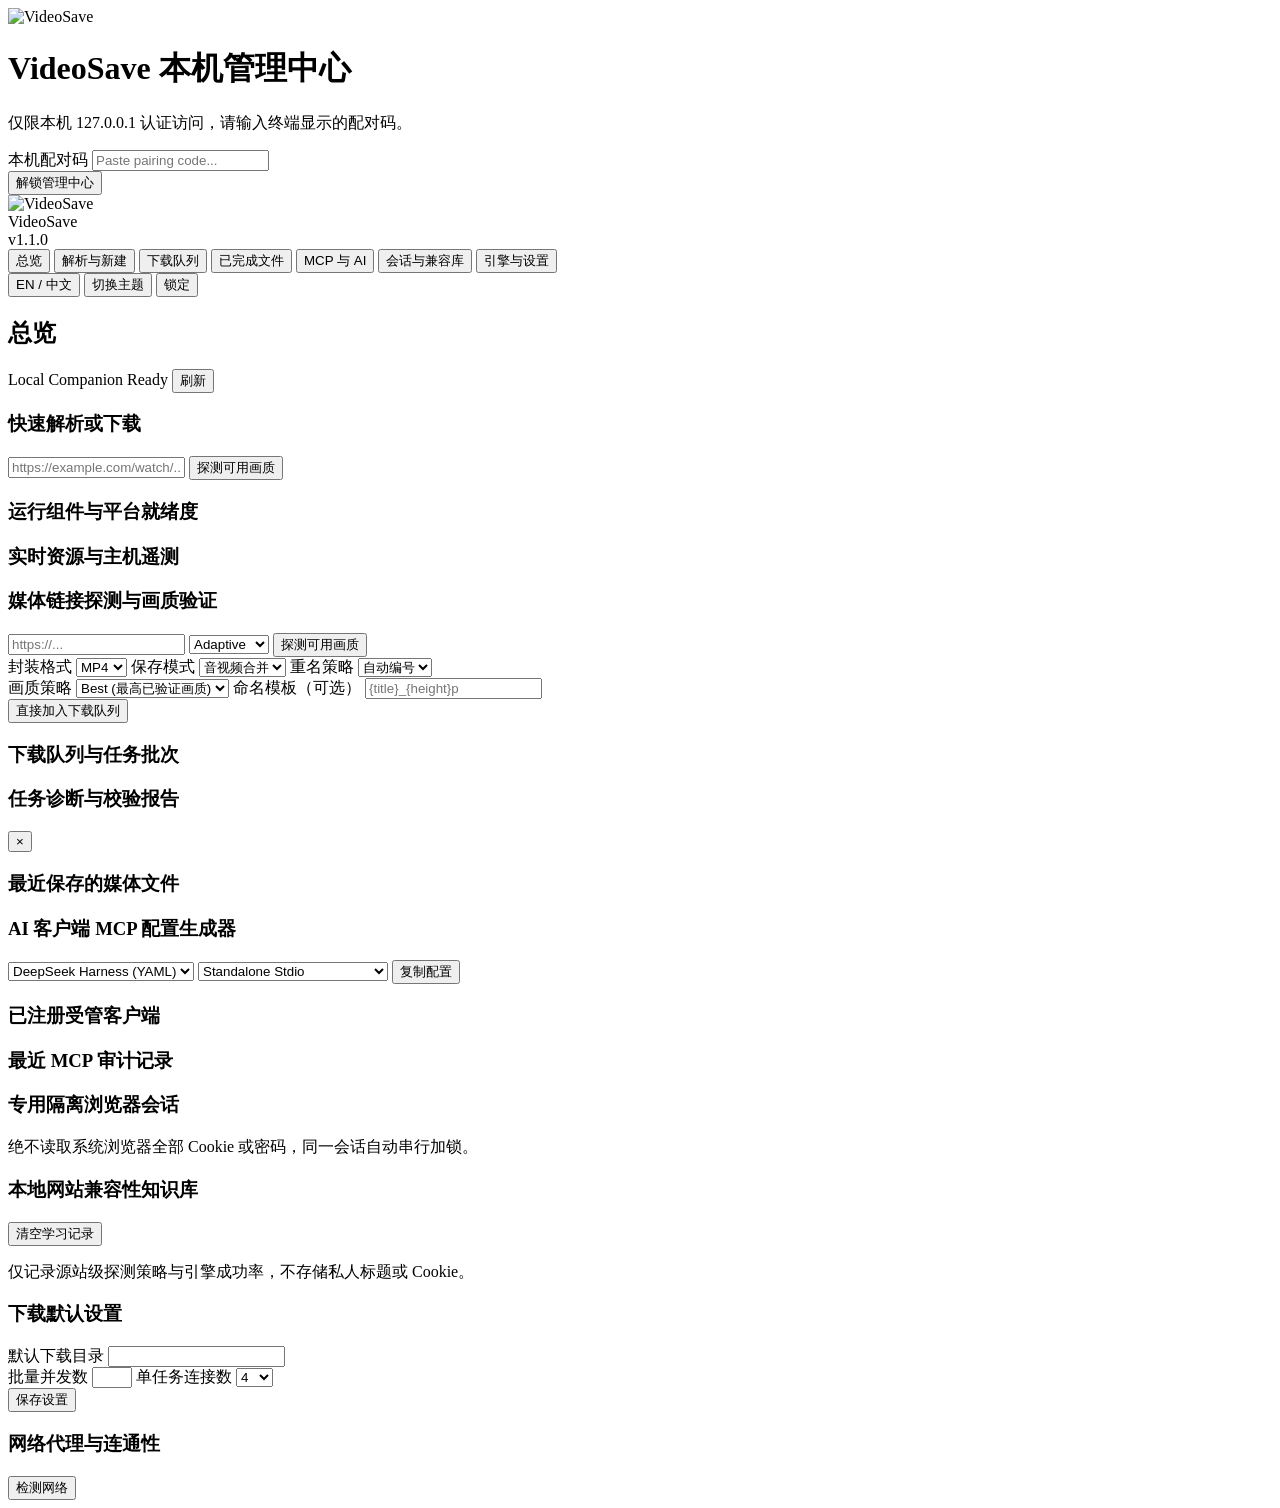
==== tools/console/index.html @ 37b1a972 "feat(v1.1.0): VideoSave Ultimate - unified RequestContext, 2-byte quality probe, 2000-seg resume, mu" ====
<!doctype html>
<html lang="zh-CN" data-theme="dark">
<head>
  <meta charset="utf-8" />
  <meta name="viewport" content="width=device-width, initial-scale=1" />
  <title>VideoSave Control Center</title>
  <link rel="icon" type="image/svg+xml" href="/console/logo.svg" />
  <link rel="stylesheet" href="/console/styles.css" />
</head>
<body>
  <div id="auth-overlay" class="auth-overlay" role="dialog" aria-modal="true" aria-labelledby="auth-title">
    <form id="auth-form" class="auth-card">
      <div class="auth-brand">
        <img src="/console/logo.svg" alt="VideoSave" width="36" height="36" />
        <div>
          <h1 id="auth-title" data-i18n="authTitle">VideoSave 本机管理中心</h1>
          <p class="muted" data-i18n="authSubtitle">仅限本机 127.0.0.1 认证访问，请输入终端显示的配对码。</p>
        </div>
      </div>
      <label class="field">
        <span data-i18n="pairingLabel">本机配对码</span>
        <input id="pairing-input" type="password" autocomplete="off" required placeholder="Paste pairing code..." />
      </label>
      <div id="auth-error" class="alert hidden" role="alert"></div>
      <button type="submit" class="btn primary full" data-i18n="authSubmit">解锁管理中心</button>
    </form>
  </div>

  <div id="app" class="shell hidden">
    <aside class="sidebar" aria-label="Navigation">
      <div class="brand">
        <img src="/console/logo.svg" alt="VideoSave" width="28" height="28" />
        <div>
          <div class="brand-name">VideoSave</div>
          <div id="version-badge" class="pill subtle">v1.1.0</div>
        </div>
      </div>
      <nav class="nav" id="nav">
        <button class="nav-item active" data-view="overview" data-i18n="navOverview">总览</button>
        <button class="nav-item" data-view="new-task" data-i18n="navNewTask">解析与新建</button>
        <button class="nav-item" data-view="queue" data-i18n="navQueue">下载队列</button>
        <button class="nav-item" data-view="history" data-i18n="navHistory">已完成文件</button>
        <button class="nav-item" data-view="mcp" data-i18n="navMcp">MCP 与 AI</button>
        <button class="nav-item" data-view="sessions" data-i18n="navSessions">会话与兼容库</button>
        <button class="nav-item" data-view="settings" data-i18n="navSettings">引擎与设置</button>
      </nav>
      <div class="sidebar-footer">
        <button id="lang-toggle" class="btn ghost small">EN / 中文</button>
        <button id="theme-toggle" class="btn ghost small" data-i18n="themeToggle">切换主题</button>
        <button id="logout-btn" class="btn ghost small" data-i18n="logout">锁定</button>
      </div>
    </aside>

    <main class="main">
      <header class="topbar">
        <h2 id="view-title" data-i18n="navOverview">总览</h2>
        <div class="topbar-actions">
          <span id="health-pill" class="pill ok">Local Companion Ready</span>
          <button id="refresh-btn" class="btn ghost small" data-i18n="refresh">刷新</button>
        </div>
      </header>

      <section id="view-overview" class="view active">
        <div class="grid stats" id="overview-stats"></div>
        <div class="card">
          <div class="card-head">
            <h3 data-i18n="quickDownload">快速解析或下载</h3>
          </div>
          <form id="quick-form" class="row">
            <input id="quick-url" type="url" required placeholder="https://example.com/watch/... or .m3u8 / .mpd / Bilibili / YouTube" />
            <button type="submit" class="btn primary" data-i18n="probeNow">探测可用画质</button>
          </form>
        </div>
        <div class="grid two">
          <div class="card">
            <div class="card-head"><h3 data-i18n="runtimeComponents">运行组件与平台就绪度</h3></div>
            <div id="runtime-list" class="list"></div>
          </div>
          <div class="card">
            <div class="card-head"><h3 data-i18n="telemetryTitle">实时资源与主机遥测</h3></div>
            <div id="telemetry-panel" class="list"></div>
          </div>
        </div>
      </section>

      <section id="view-new-task" class="view">
        <div class="card">
          <div class="card-head"><h3 data-i18n="probeHeading">媒体链接探测与画质验证</h3></div>
          <form id="probe-form" class="stack">
            <div class="row">
              <input id="probe-url" type="url" required placeholder="https://..." />
              <select id="probe-compat">
                <option value="adaptive">Adaptive</option>
                <option value="standard">Standard</option>
                <option value="deep">Deep</option>
                <option value="maximum">Maximum</option>
              </select>
              <button type="submit" class="btn primary" data-i18n="probeNow">探测可用画质</button>
            </div>
            <div class="grid three">
              <label class="field"><span data-i18n="formatLabel">封装格式</span>
                <select id="dl-format"><option value="mp4">MP4</option><option value="mkv">MKV</option></select>
              </label>
              <label class="field"><span data-i18n="modeLabel">保存模式</span>
                <select id="dl-mode"><option value="combined">音视频合并</option><option value="video">仅视频</option><option value="audio">仅音频</option><option value="separate">分开保存</option></select>
              </label>
              <label class="field"><span data-i18n="conflictLabel">重名策略</span>
                <select id="dl-conflict"><option value="uniquify">自动编号</option><option value="skip">跳过已有</option><option value="overwrite">原子覆盖</option></select>
              </label>
            </div>
            <div class="grid two">
              <label class="field"><span data-i18n="qualityLabel">画质策略</span>
                <select id="dl-quality">
                  <option value="best">Best (最高已验证画质)</option>
                  <option value="1080">1080p 上限</option>
                  <option value="720">720p 上限</option>
                  <option value="auto">Auto (均衡)</option>
                  <option value="lowest">Lowest</option>
                </select>
              </label>
              <label class="field"><span data-i18n="templateLabel">命名模板（可选）</span>
                <input id="dl-template" type="text" placeholder="{title}_{height}p" />
              </label>
            </div>
            <div class="row">
              <button type="button" id="start-direct-btn" class="btn" data-i18n="startDirect">直接加入下载队列</button>
            </div>
          </form>
          <div id="probe-output" class="probe-result hidden"></div>
        </div>
      </section>

      <section id="view-queue" class="view">
        <div class="card">
          <div class="card-head">
            <h3 data-i18n="activeBatches">下载队列与任务批次</h3>
            <span id="queue-summary" class="muted"></span>
          </div>
          <div id="batch-list" class="list"></div>
        </div>
        <div id="diag-card" class="card hidden">
          <div class="card-head">
            <h3 data-i18n="diagnosticDetail">任务诊断与校验报告</h3>
            <button id="close-diag" class="btn ghost small">×</button>
          </div>
          <pre id="diag-json" class="code-box"></pre>
        </div>
      </section>

      <section id="view-history" class="view">
        <div class="card">
          <div class="card-head">
            <h3 data-i18n="recentOutputs">最近保存的媒体文件</h3>
            <span id="out-dir-label" class="muted mono"></span>
          </div>
          <div id="recent-list" class="list"></div>
        </div>
      </section>

      <section id="view-mcp" class="view">
        <div class="card">
          <div class="card-head"><h3 data-i18n="mcpGenerator">AI 客户端 MCP 配置生成器</h3></div>
          <div class="row">
            <select id="mcp-client-select">
              <option value="deepseek-harness">DeepSeek Harness (YAML)</option>
              <option value="codex">Codex (TOML)</option>
              <option value="claude-code">Claude Code (JSON / CLI)</option>
              <option value="claude-desktop">Claude Desktop (JSON)</option>
              <option value="cursor">Cursor (JSON)</option>
              <option value="antigravity">Antigravity (JSON)</option>
            </select>
            <select id="mcp-mode-select">
              <option value="standalone">Standalone Stdio</option>
              <option value="shared-queue">Shared Queue (Companion)</option>
            </select>
            <button id="copy-mcp-btn" class="btn primary" data-i18n="copyConfig">复制配置</button>
          </div>
          <p id="mcp-target-path" class="muted mono"></p>
          <pre id="mcp-config-code" class="code-box"></pre>
        </div>
        <div class="grid two">
          <div class="card">
            <div class="card-head"><h3 data-i18n="registeredClients">已注册受管客户端</h3></div>
            <div id="clients-list" class="list"></div>
          </div>
          <div class="card">
            <div class="card-head"><h3 data-i18n="activityLog">最近 MCP 审计记录</h3></div>
            <div id="activity-list" class="list"></div>
          </div>
        </div>
      </section>

      <section id="view-sessions" class="view">
        <div class="grid two">
          <div class="card">
            <div class="card-head"><h3 data-i18n="dedicatedSessions">专用隔离浏览器会话</h3></div>
            <p class="muted" data-i18n="sessionsNotice">绝不读取系统浏览器全部 Cookie 或密码，同一会话自动串行加锁。</p>
            <div id="sessions-list" class="list"></div>
          </div>
          <div class="card">
            <div class="card-head">
              <h3 data-i18n="compatRulesTitle">本地网站兼容性知识库</h3>
              <button id="reset-compat-btn" class="btn ghost small" data-i18n="resetRules">清空学习记录</button>
            </div>
            <p class="muted" data-i18n="compatPrivacy">仅记录源站级探测策略与引擎成功率，不存储私人标题或 Cookie。</p>
            <div id="compat-list" class="list"></div>
          </div>
        </div>
      </section>

      <section id="view-settings" class="view">
        <div class="grid two">
          <div class="card">
            <div class="card-head"><h3 data-i18n="downloadDefaults">下载默认设置</h3></div>
            <form id="settings-form" class="stack">
              <label class="field"><span data-i18n="outDirLabel">默认下载目录</span>
                <input id="set-outdir" type="text" required />
              </label>
              <div class="grid two">
                <label class="field"><span data-i18n="concurrencyLabel">批量并发数</span>
                  <input id="set-concurrency" type="number" min="1" max="8" />
                </label>
                <label class="field"><span data-i18n="connectionsLabel">单任务连接数</span>
                  <select id="set-connections"><option value="4">4</option><option value="8">8</option><option value="12">12</option></select>
                </label>
              </div>
              <button type="submit" class="btn primary" data-i18n="saveSettings">保存设置</button>
              <div id="settings-msg" class="muted"></div>
            </form>
          </div>
          <div class="card">
            <div class="card-head">
              <h3 data-i18n="networkDiag">网络代理与连通性</h3>
              <button id="check-net-btn" class="btn ghost small" data-i18n="testNetwork">检测网络</button>
            </div>
            <div id="network-info" class="list"></div>
          </div>
        </div>
      </section>
    </main>
  </div>
  <script type="module" src="/console/app.js"></script>
</body>
</html>
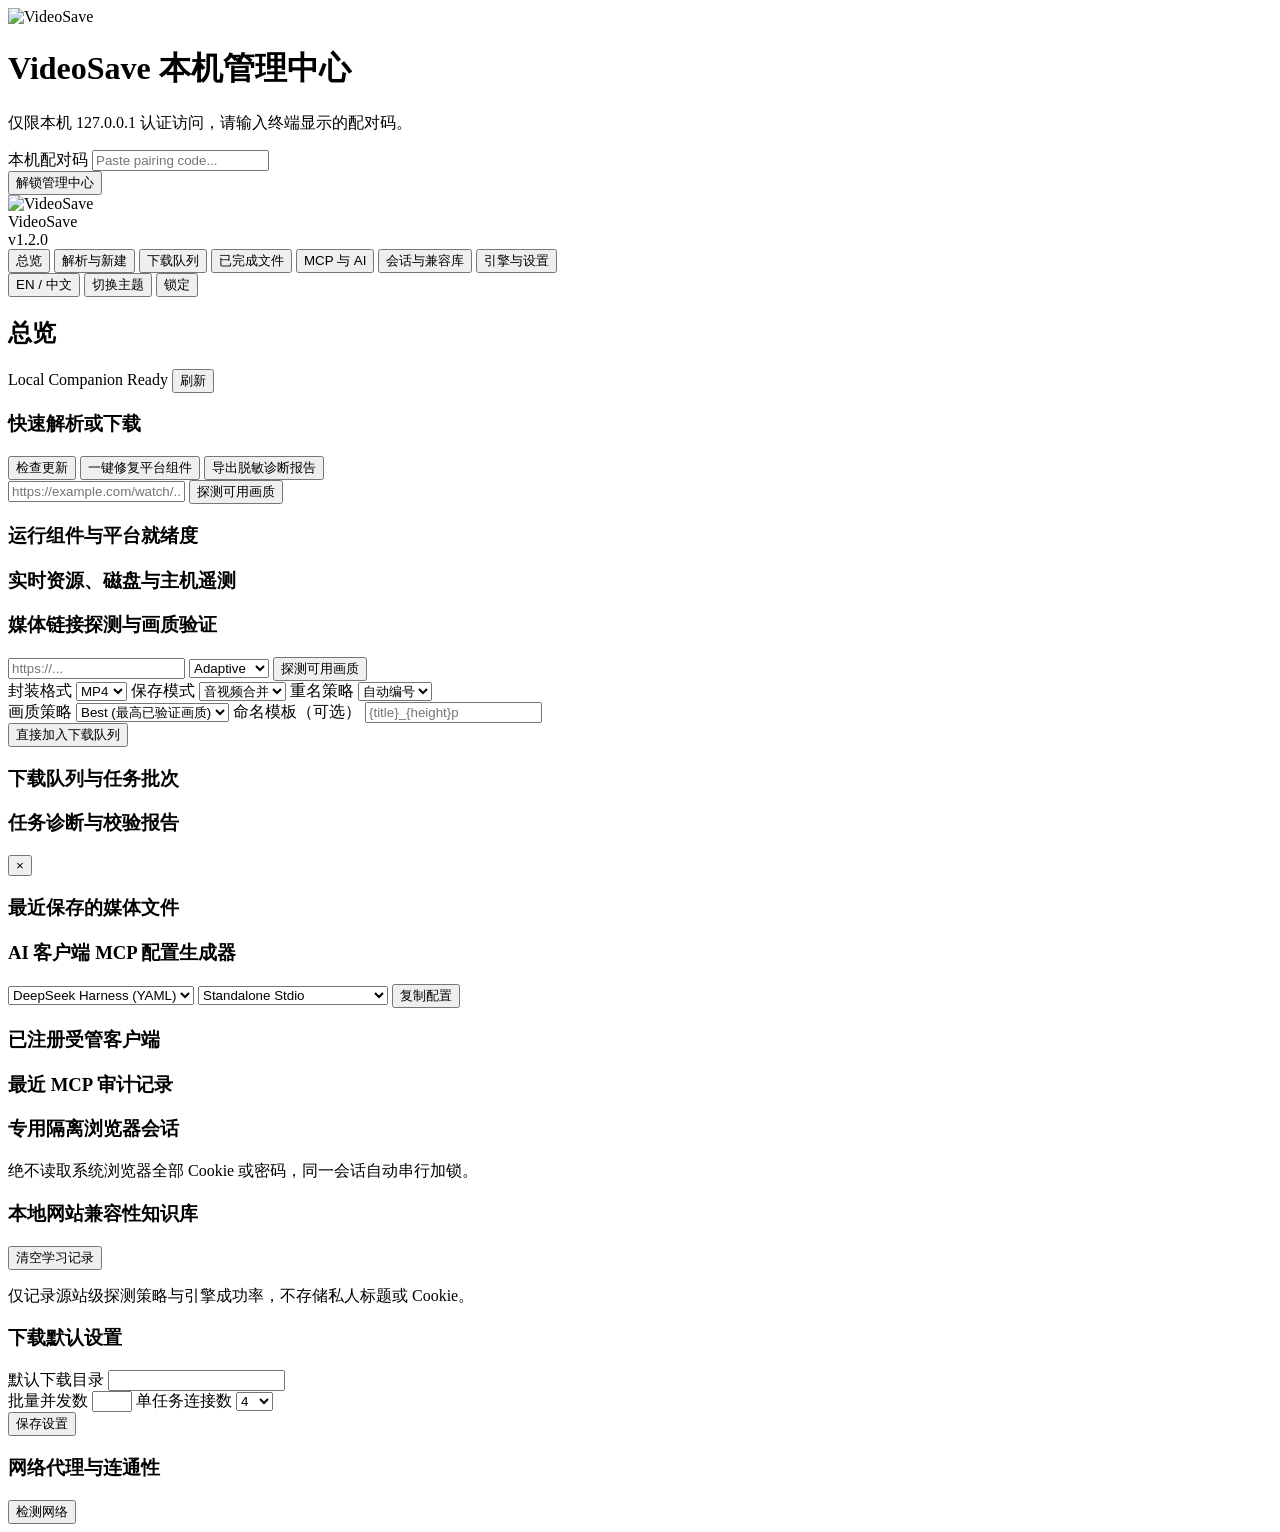
==== commit 1ad70ce8: "VideoSave v1.2.0 Production Ready: OS-monitored sandbox, Chrome stability, installers, Android Beta " ====
--- a/tools/console/index.html
+++ b/tools/console/index.html
@@ -32,7 +32,7 @@
         <img src="/console/logo.svg" alt="VideoSave" width="28" height="28" />
         <div>
           <div class="brand-name">VideoSave</div>
-          <div id="version-badge" class="pill subtle">v1.1.0</div>
+          <div id="version-badge" class="pill subtle">v1.2.0</div>
         </div>
       </div>
       <nav class="nav" id="nav">
@@ -65,7 +65,13 @@
         <div class="card">
           <div class="card-head">
             <h3 data-i18n="quickDownload">快速解析或下载</h3>
-          </div>
+            <div class="row" style="gap:8px;flex:0">
+              <button type="button" id="check-updates-btn" class="btn ghost small" data-i18n="checkUpdates">检查更新</button>
+              <button type="button" id="repair-runtime-btn" class="btn ghost small" data-i18n="repairRuntime">一键修复平台组件</button>
+              <button type="button" id="export-diag-btn" class="btn ghost small" data-i18n="exportDiag">导出脱敏诊断报告</button>
+            </div>
+          </div>
+          <div id="action-banner" class="alert hidden" role="status"></div>
           <form id="quick-form" class="row">
             <input id="quick-url" type="url" required placeholder="https://example.com/watch/... or .m3u8 / .mpd / Bilibili / YouTube" />
             <button type="submit" class="btn primary" data-i18n="probeNow">探测可用画质</button>
@@ -77,7 +83,7 @@
             <div id="runtime-list" class="list"></div>
           </div>
           <div class="card">
-            <div class="card-head"><h3 data-i18n="telemetryTitle">实时资源与主机遥测</h3></div>
+            <div class="card-head"><h3 data-i18n="telemetryTitle">实时资源、磁盘与主机遥测</h3></div>
             <div id="telemetry-panel" class="list"></div>
           </div>
         </div>
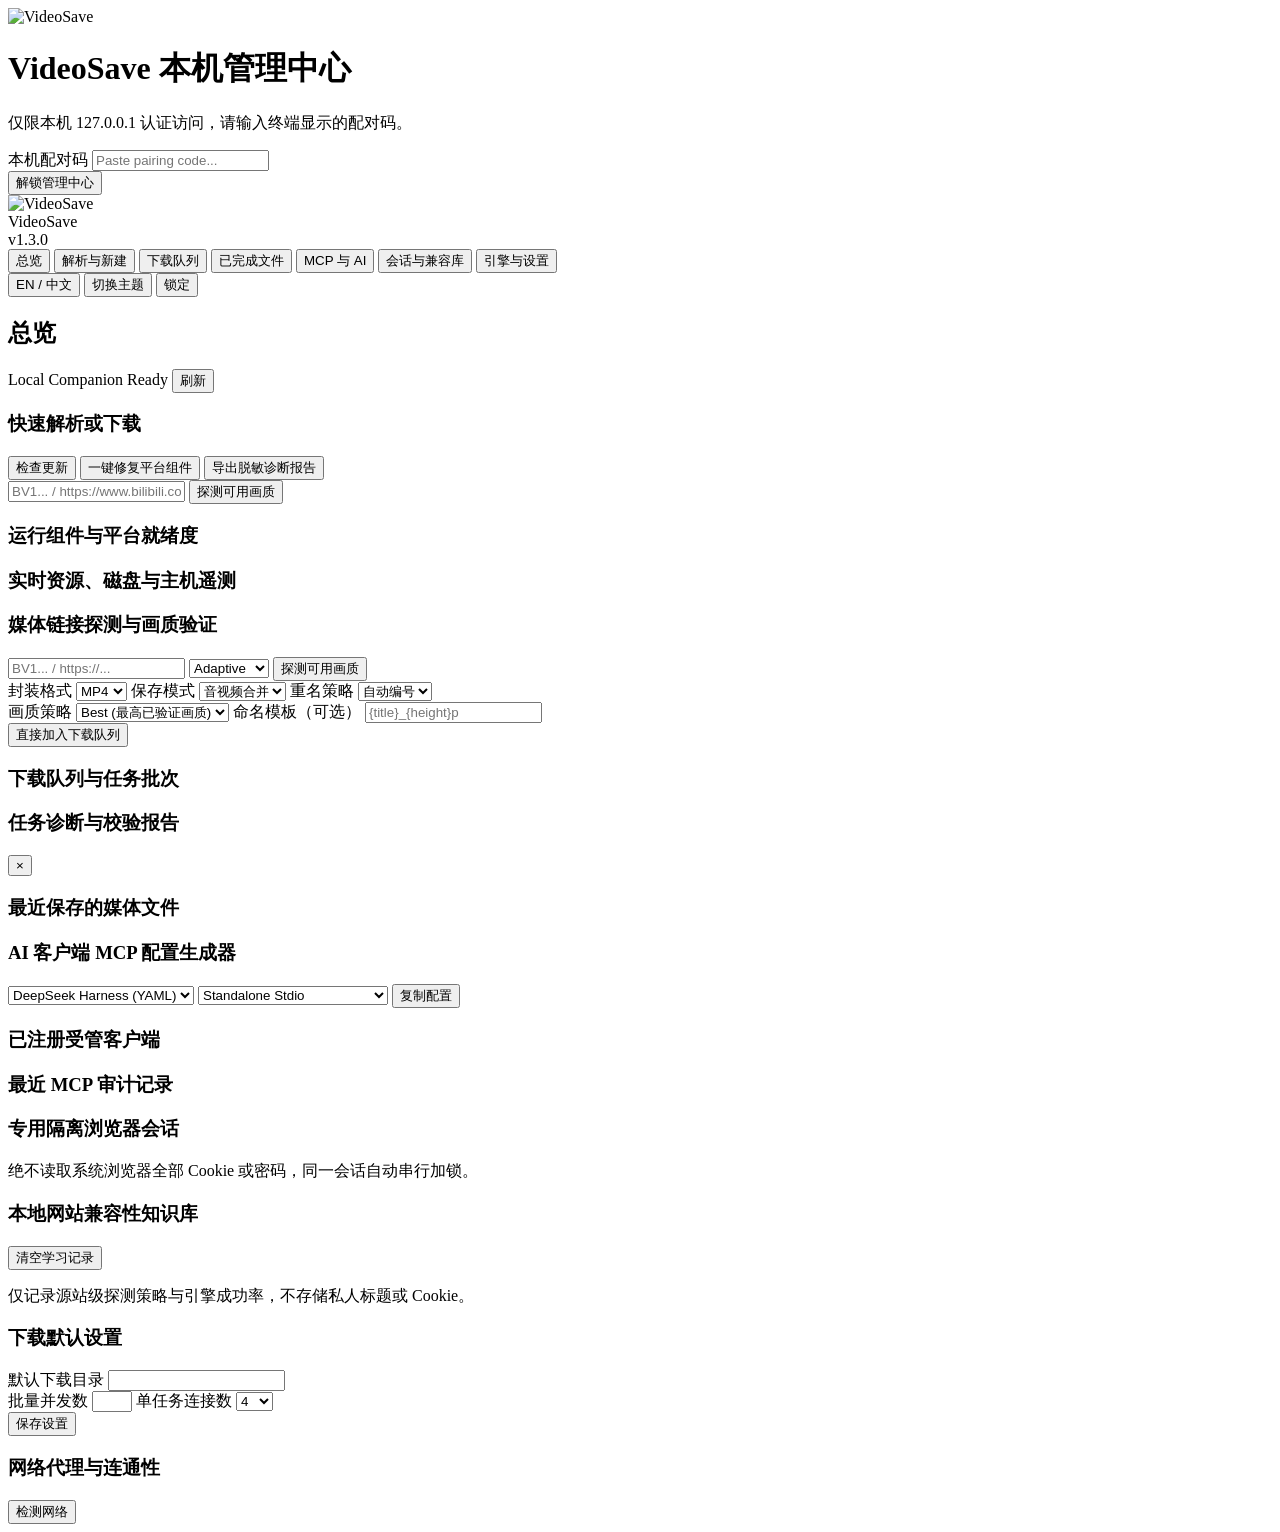
==== commit 89f185cf: "VideoSave v1.3.0 Compatibility & Reliability: Native Bilibili (11/11), Android DASH/416/UI fixes, ha" ====
--- a/tools/console/index.html
+++ b/tools/console/index.html
@@ -32,7 +32,7 @@
         <img src="/console/logo.svg" alt="VideoSave" width="28" height="28" />
         <div>
           <div class="brand-name">VideoSave</div>
-          <div id="version-badge" class="pill subtle">v1.2.0</div>
+          <div id="version-badge" class="pill subtle">v1.3.0</div>
         </div>
       </div>
       <nav class="nav" id="nav">
@@ -73,7 +73,7 @@
           </div>
           <div id="action-banner" class="alert hidden" role="status"></div>
           <form id="quick-form" class="row">
-            <input id="quick-url" type="url" required placeholder="https://example.com/watch/... or .m3u8 / .mpd / Bilibili / YouTube" />
+            <input id="quick-url" type="text" required placeholder="BV1... / https://www.bilibili.com/... / YouTube / .m3u8 / .mpd" />
             <button type="submit" class="btn primary" data-i18n="probeNow">探测可用画质</button>
           </form>
         </div>
@@ -94,7 +94,7 @@
           <div class="card-head"><h3 data-i18n="probeHeading">媒体链接探测与画质验证</h3></div>
           <form id="probe-form" class="stack">
             <div class="row">
-              <input id="probe-url" type="url" required placeholder="https://..." />
+              <input id="probe-url" type="text" required placeholder="BV1... / https://..." />
               <select id="probe-compat">
                 <option value="adaptive">Adaptive</option>
                 <option value="standard">Standard</option>
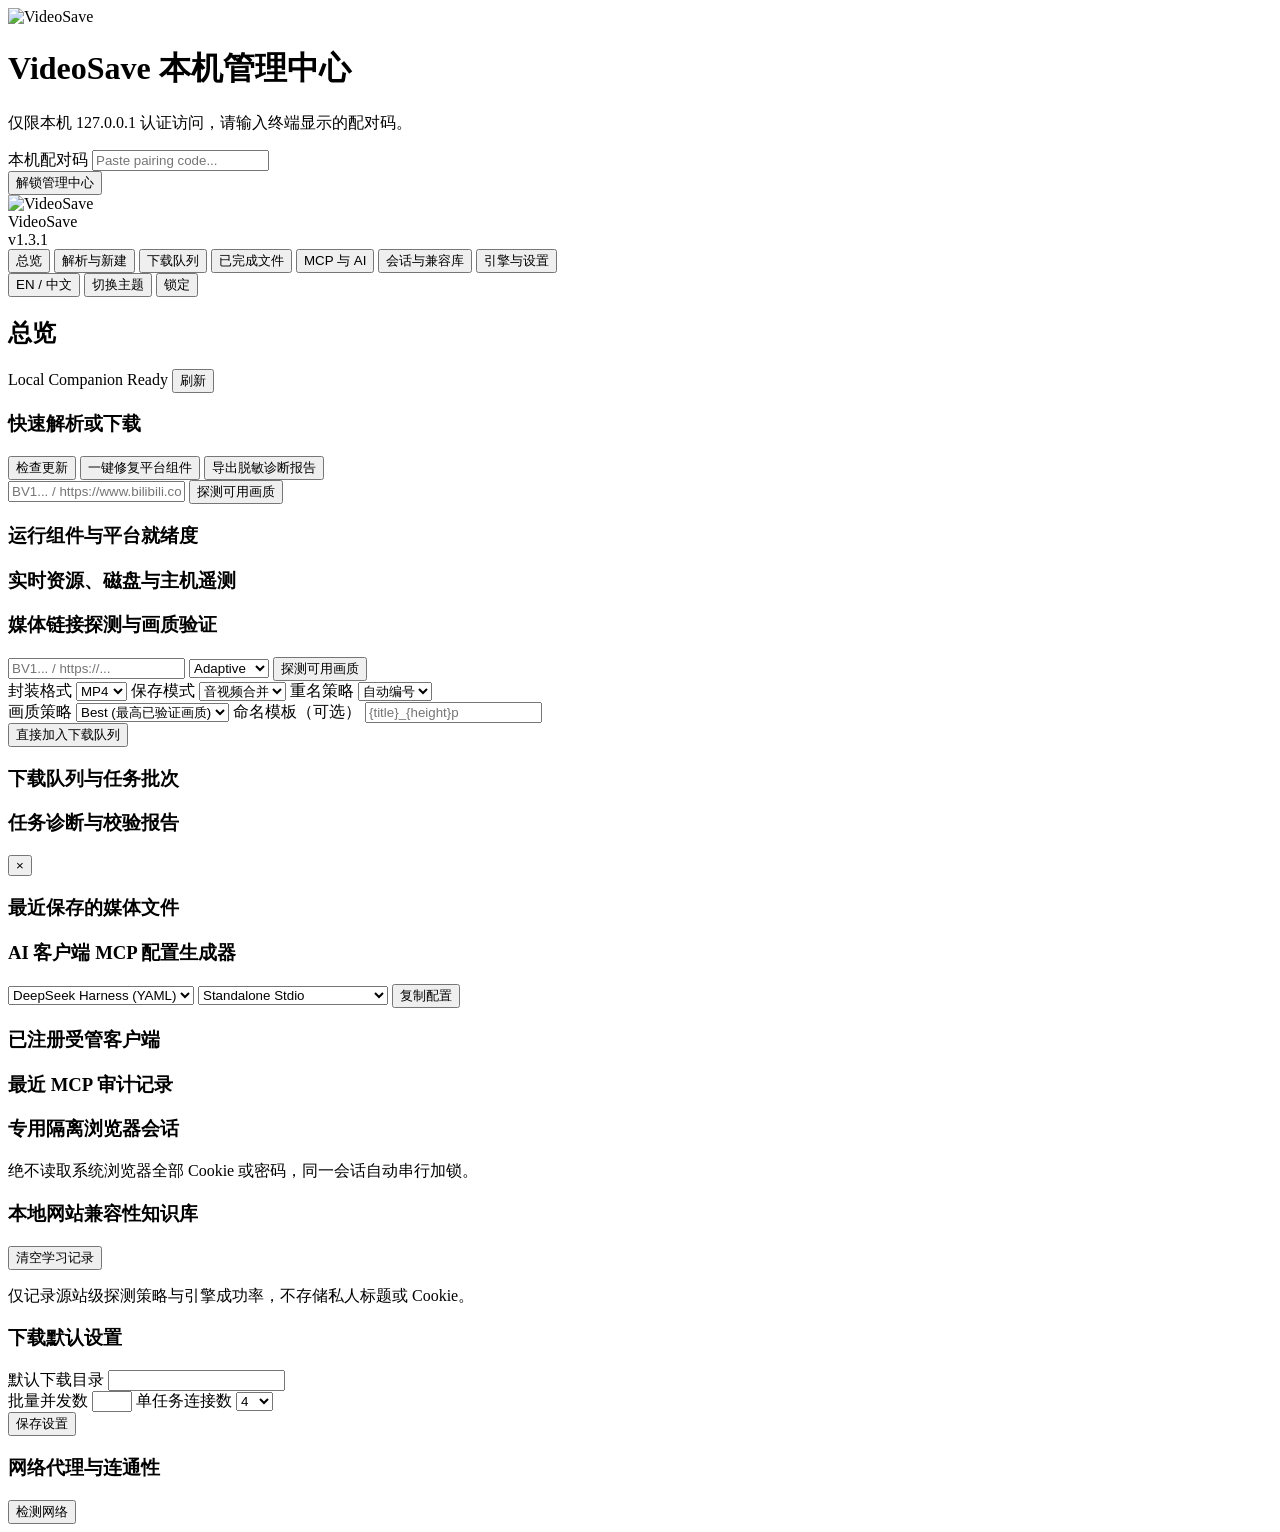
==== commit 303bcf2c: "release: VideoSave v1.3.1 Final Polish (quality negotiation consistency, Android 16 E2E, verificatio" ====
--- a/tools/console/index.html
+++ b/tools/console/index.html
@@ -32,7 +32,7 @@
         <img src="/console/logo.svg" alt="VideoSave" width="28" height="28" />
         <div>
           <div class="brand-name">VideoSave</div>
-          <div id="version-badge" class="pill subtle">v1.3.0</div>
+          <div id="version-badge" class="pill subtle">v1.3.1</div>
         </div>
       </div>
       <nav class="nav" id="nav">
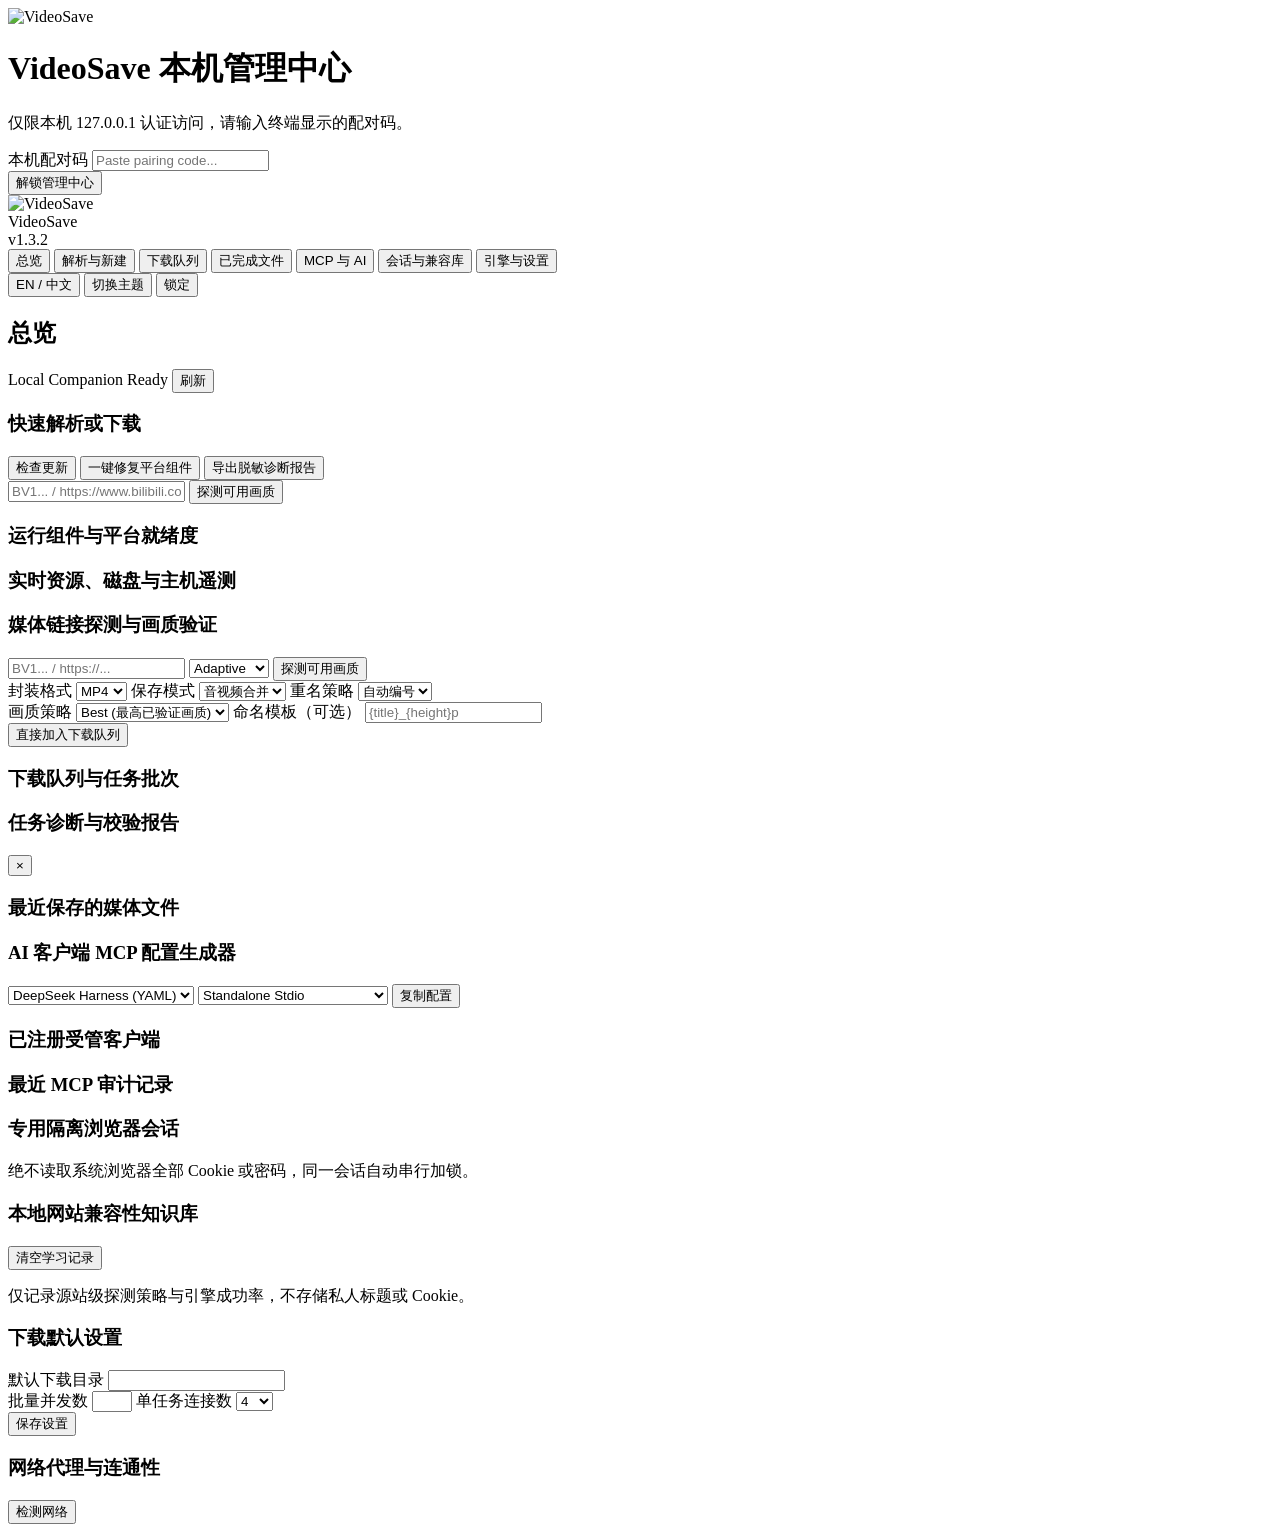
==== commit dd7dee69: "release: VideoSave v1.3.2 (MV3 service worker readiness & XHR-JSON response settlement fixes; preser" ====
--- a/tools/console/index.html
+++ b/tools/console/index.html
@@ -32,7 +32,7 @@
         <img src="/console/logo.svg" alt="VideoSave" width="28" height="28" />
         <div>
           <div class="brand-name">VideoSave</div>
-          <div id="version-badge" class="pill subtle">v1.3.1</div>
+          <div id="version-badge" class="pill subtle">v1.3.2</div>
         </div>
       </div>
       <nav class="nav" id="nav">
